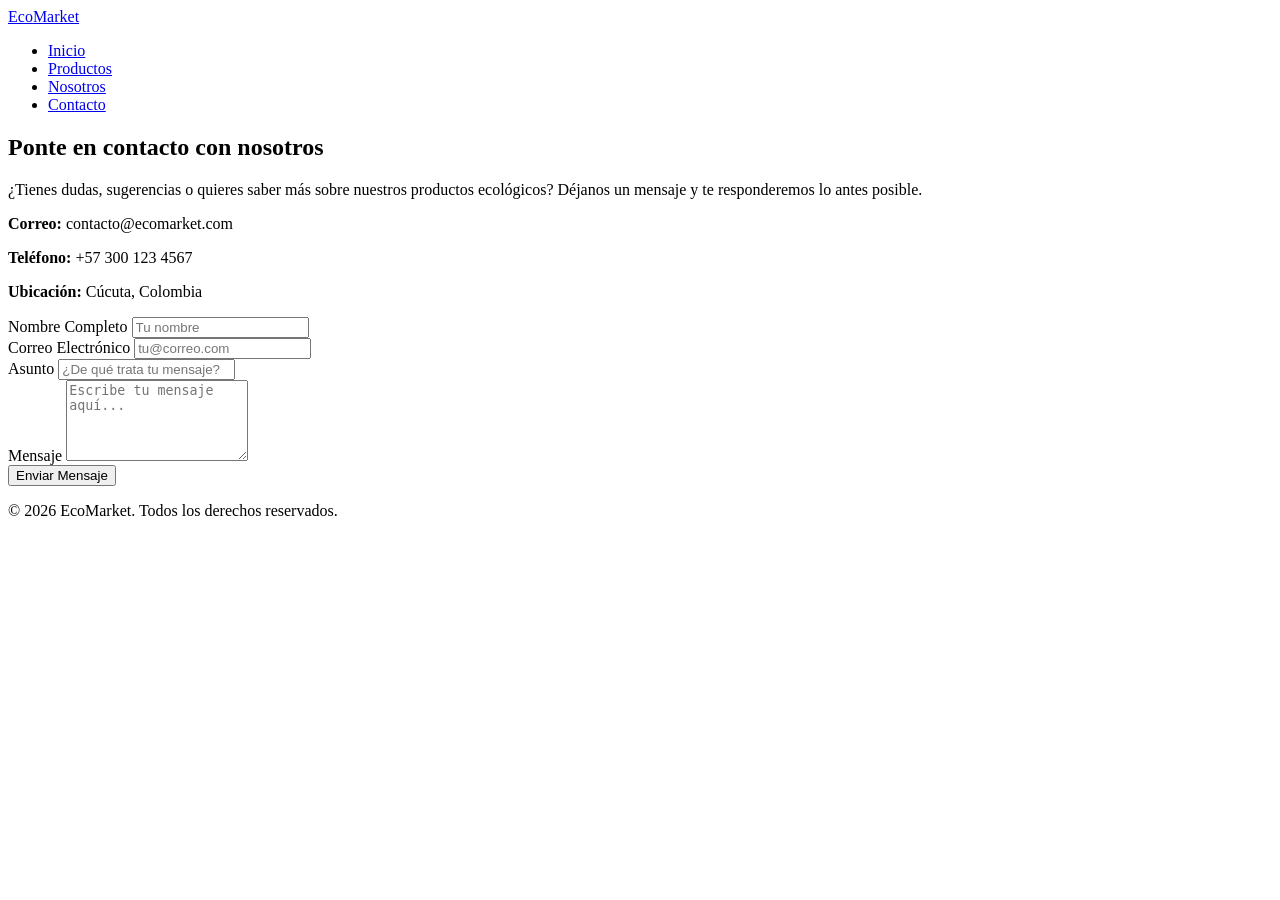
==== views/contacto.html @ 5313563d "Estructura completa de las vistas html y corrección de rutas de imágenes" ====
<!DOCTYPE html>
<html lang="en">
<head>
    <meta charset="UTF-8">
    <meta name="viewport" content="width=device-width, initial-scale=1.0">
    <title>EcoMarket - Contacto</title>
    <link rel="stylesheet" href="../css/main.css">
    <link rel="stylesheet" href="../css/layout.css">
    <link rel="stylesheet" href="../css/components.css">
    <link rel="stylesheet" href="../css/animations.css">
</head>
<body>

    <header class="main-header">
        <div class="logo-container">
            <a href="../index.html" class="logo">Eco<span>Market</span></a>
        </div>
        <nav class="nav-menu">
            <ul>
                <li><a href="../index.html" class="nav-link">Inicio</a></li>
                <li><a href="productos.html" class="nav-link">Productos</a></li>
                <li><a href="sobre-nosotros.html" class="nav-link">Nosotros</a></li>
                <li><a href="contacto.html" class="nav-link active">Contacto</a></li>
            </ul>
        </nav>
    </header>

    <main class="contact-main">
        
        <section class="contact-section">
            <div class="contact-info">
                <h1>Ponte en contacto con nosotros</h1>
                <p>¿Tienes dudas, sugerencias o quieres saber más sobre nuestros productos ecológicos? Déjanos un mensaje y te responderemos lo antes posible.</p>
                
                <div class="info-details">
                    <p><strong>Correo:</strong> contacto@ecomarket.com</p>
                    <p><strong>Teléfono:</strong> +57 300 123 4567</p>
                    <p><strong>Ubicación:</strong> Cúcuta, Colombia</p>
                </div>
            </div>

            <div class="form-container">
                <form action="#" method="POST" class="contact-form">
                    
                    <div class="form-group">
                        <label for="nombre">Nombre Completo</label>
                        <input type="text" id="nombre" name="nombre" required placeholder="Tu nombre">
                    </div>

                    <div class="form-group">
                        <label for="correo">Correo Electrónico</label>
                        <input type="email" id="correo" name="correo" required placeholder="tu@correo.com">
                    </div>

                    <div class="form-group">
                        <label for="asunto">Asunto</label>
                        <input type="text" id="asunto" name="asunto" required placeholder="¿De qué trata tu mensaje?">
                    </div>

                    <div class="form-group">
                        <label for="mensaje">Mensaje</label>
                        <textarea id="mensaje" name="mensaje" rows="5" required placeholder="Escribe tu mensaje aquí..."></textarea>
                    </div>

                    <button type="submit" class="btn-submit">Enviar Mensaje</button>
                </form>
            </div>
        </section>

    </main>

    <footer class="main-footer">
        <p>&copy; 2026 EcoMarket. Todos los derechos reservados.</p>
    </footer>

</body>
</html>
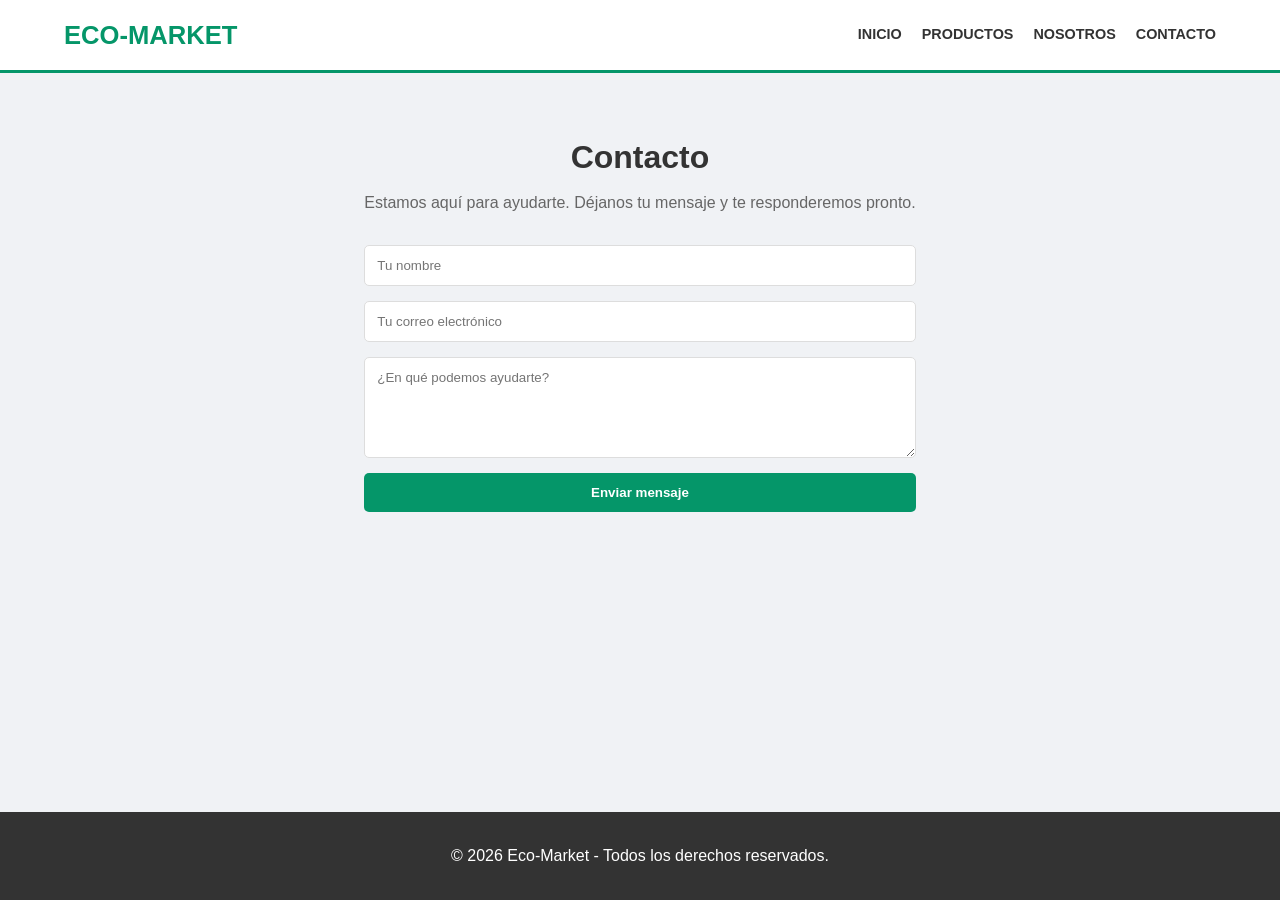
==== commit f70da366: "corregi todo literalmente" ====
--- a/views/contacto.html
+++ b/views/contacto.html
@@ -1,76 +1,37 @@
 <!DOCTYPE html>
-<html lang="en">
+<html lang="es">
 <head>
     <meta charset="UTF-8">
     <meta name="viewport" content="width=device-width, initial-scale=1.0">
-    <title>EcoMarket - Contacto</title>
-    <link rel="stylesheet" href="../css/main.css">
+    <title>Contacto - EcoMarket</title>
     <link rel="stylesheet" href="../css/layout.css">
-    <link rel="stylesheet" href="../css/components.css">
-    <link rel="stylesheet" href="../css/animations.css">
 </head>
 <body>
 
-    <header class="main-header">
-        <div class="logo-container">
-            <a href="../index.html" class="logo">Eco<span>Market</span></a>
-        </div>
-        <nav class="nav-menu">
-            <ul>
-                <li><a href="../index.html" class="nav-link">Inicio</a></li>
-                <li><a href="productos.html" class="nav-link">Productos</a></li>
-                <li><a href="sobre-nosotros.html" class="nav-link">Nosotros</a></li>
-                <li><a href="contacto.html" class="nav-link active">Contacto</a></li>
-            </ul>
+    <header>
+        <div class="logo">ECO-MARKET</div>
+        <nav>
+            <a href="../index.html">INICIO</a>
+            <a href="productos.html">PRODUCTOS</a>
+            <a href="sobre-nosotros.html">NOSOTROS</a>
+            <a href="contacto.html">CONTACTO</a>
         </nav>
     </header>
 
-    <main class="contact-main">
-        
-        <section class="contact-section">
-            <div class="contact-info">
-                <h1>Ponte en contacto con nosotros</h1>
-                <p>¿Tienes dudas, sugerencias o quieres saber más sobre nuestros productos ecológicos? Déjanos un mensaje y te responderemos lo antes posible.</p>
-                
-                <div class="info-details">
-                    <p><strong>Correo:</strong> contacto@ecomarket.com</p>
-                    <p><strong>Teléfono:</strong> +57 300 123 4567</p>
-                    <p><strong>Ubicación:</strong> Cúcuta, Colombia</p>
-                </div>
-            </div>
+    <main class="contacto-page">
+        <h1>Contacto</h1>
+        <p>Estamos aquí para ayudarte. Déjanos tu mensaje y te responderemos pronto.</p>
 
-            <div class="form-container">
-                <form action="#" method="POST" class="contact-form">
-                    
-                    <div class="form-group">
-                        <label for="nombre">Nombre Completo</label>
-                        <input type="text" id="nombre" name="nombre" required placeholder="Tu nombre">
-                    </div>
-
-                    <div class="form-group">
-                        <label for="correo">Correo Electrónico</label>
-                        <input type="email" id="correo" name="correo" required placeholder="tu@correo.com">
-                    </div>
-
-                    <div class="form-group">
-                        <label for="asunto">Asunto</label>
-                        <input type="text" id="asunto" name="asunto" required placeholder="¿De qué trata tu mensaje?">
-                    </div>
-
-                    <div class="form-group">
-                        <label for="mensaje">Mensaje</label>
-                        <textarea id="mensaje" name="mensaje" rows="5" required placeholder="Escribe tu mensaje aquí..."></textarea>
-                    </div>
-
-                    <button type="submit" class="btn-submit">Enviar Mensaje</button>
-                </form>
-            </div>
-        </section>
-
+        <form class="contacto-form">
+            <input type="text" placeholder="Tu nombre" required>
+            <input type="email" placeholder="Tu correo electrónico" required>
+            <textarea placeholder="¿En qué podemos ayudarte?" rows="5" required></textarea>
+            <button type="submit" class="btn-enviar">Enviar mensaje</button>
+        </form>
     </main>
 
-    <footer class="main-footer">
-        <p>&copy; 2026 EcoMarket. Todos los derechos reservados.</p>
+    <footer>
+        <p>&copy; 2026 Eco-Market - Todos los derechos reservados.</p>
     </footer>
 
 </body>
--- a/css/layout.css
+++ b/css/layout.css
@@ -0,0 +1,114 @@
+/* --- 1. RESET Y BASE --- */
+* { margin: 0; padding: 0; box-sizing: border-box; }
+@import url('https://fonts.googleapis.com/css2?family=Inter:wght@400;600;700&display=swap');
+
+body { 
+    font-family: 'Inter', sans-serif; 
+    background: #f0f2f5; 
+    color: #333; 
+    line-height: 1.5; 
+    min-height: 100vh;
+    display: flex;
+    flex-direction: column;
+}
+
+/* --- 2. HEADER --- */
+header { 
+    background: #ffffff; 
+    padding: 1rem 5%; 
+    display: flex; 
+    justify-content: space-between; 
+    align-items: center; 
+    border-bottom: 3px solid #059669; 
+    position: sticky; 
+    top: 0; 
+    z-index: 1000; 
+}
+.logo { font-size: 1.6rem; font-weight: 800; color: #059669; }
+nav { display: flex; gap: 20px; }
+nav a { text-decoration: none; color: #333; font-weight: 600; font-size: 0.9rem; }
+nav a:hover { color: #059669; }
+
+/* --- 3. HERO (Para Home) --- */
+.hero-section {
+    width: 100%; height: 50vh;
+    background: #059669; /* Fallback */
+    display: flex; align-items: center; justify-content: center;
+    text-align: center; color: white;
+}
+
+/* --- 4. ESTRUCTURA DE CATÁLOGO --- */
+.catalogo-page { 
+    display: grid; 
+    grid-template-columns: 220px 1fr; 
+    gap: 25px; 
+    max-width: 1200px; 
+    margin: 40px auto; 
+    padding: 0 20px; 
+    flex: 1;
+}
+
+/* --- 5. GRID DE PRODUCTOS (4 Columnas) --- */
+.grid-productos { 
+    display: grid; 
+    grid-template-columns: repeat(4, 1fr); 
+    gap: 15px; 
+}
+.product-card { 
+    background: white; 
+    padding: 10px; 
+    border-radius: 8px; 
+    border: 1px solid #e5e5e5; 
+    transition: transform 0.2s, box-shadow 0.2s; 
+    display: flex; 
+    flex-direction: column; 
+}
+.product-card:hover { transform: translateY(-5px); box-shadow: 0 5px 15px rgba(0,0,0,0.1); }
+.product-card img { width: 100%; height: 140px; object-fit: contain; margin-bottom: 8px; }
+.product-info h3 { font-size: 0.9rem; margin-bottom: 5px; color: #666; }
+.price { font-size: 1.1rem; font-weight: 700; color: #059669; margin-bottom: 8px; display: block; }
+.btn-ver { background: #059669; color: white; text-align: center; padding: 8px; border-radius: 5px; text-decoration: none; font-size: 0.8rem; }
+
+/* --- 6. BARRA LATERAL --- */
+.sidebar { background: white; padding: 20px; border-radius: 8px; height: fit-content; border: 1px solid #e5e5e5; }
+.sidebar h3 { margin-bottom: 15px; font-size: 1rem; color: #059669; }
+.filtros li { list-style: none; margin-bottom: 8px; font-size: 0.9rem; color: #666; cursor: pointer; }
+
+/* --- 7. PÁGINA NOSOTROS --- */
+.nosotros-page { max-width: 800px; margin: 60px auto; padding: 0 20px; flex: 1; }
+.hero-nosotros { text-align: left; margin-bottom: 60px; border-left: 5px solid #059669; padding-left: 30px; }
+.hero-nosotros h1 { font-size: 3rem; color: #333; margin-bottom: 10px; }
+.hero-nosotros p { font-size: 1.2rem; color: #666; }
+.valores-grid { display: grid; grid-template-columns: repeat(3, 1fr); gap: 40px; margin-top: 50px; }
+.card-valor { text-align: center; padding: 10px; }
+.card-valor h3 { font-size: 1rem; text-transform: uppercase; letter-spacing: 1px; color: #059669; margin-bottom: 15px; }
+.card-valor p { font-size: 0.9rem; color: #777; line-height: 1.6; }
+
+/* --- 8. FOOTER --- */
+footer { background-color: #333; color: #fff; padding: 2rem 5%; text-align: center; margin-top: auto; }
+
+
+/* --- ESTILOS CONTACTO --- */
+.contacto-page { max-width: 600px; margin: 60px auto; padding: 0 20px; text-align: center; }
+.contacto-page h1 { margin-bottom: 10px; color: #333; }
+.contacto-page p { margin-bottom: 30px; color: #666; }
+
+.contacto-form { display: flex; flex-direction: column; gap: 15px; }
+.contacto-form input, .contacto-form textarea {
+    padding: 12px;
+    border: 1px solid #ddd;
+    border-radius: 5px;
+    font-family: 'Inter', sans-serif;
+}
+
+.btn-enviar {
+    background: #059669;
+    color: white;
+    padding: 12px;
+    border: none;
+    border-radius: 5px;
+    cursor: pointer;
+    font-weight: 600;
+    transition: background 0.3s;
+}
+.btn-enviar:hover { background: #047857; }
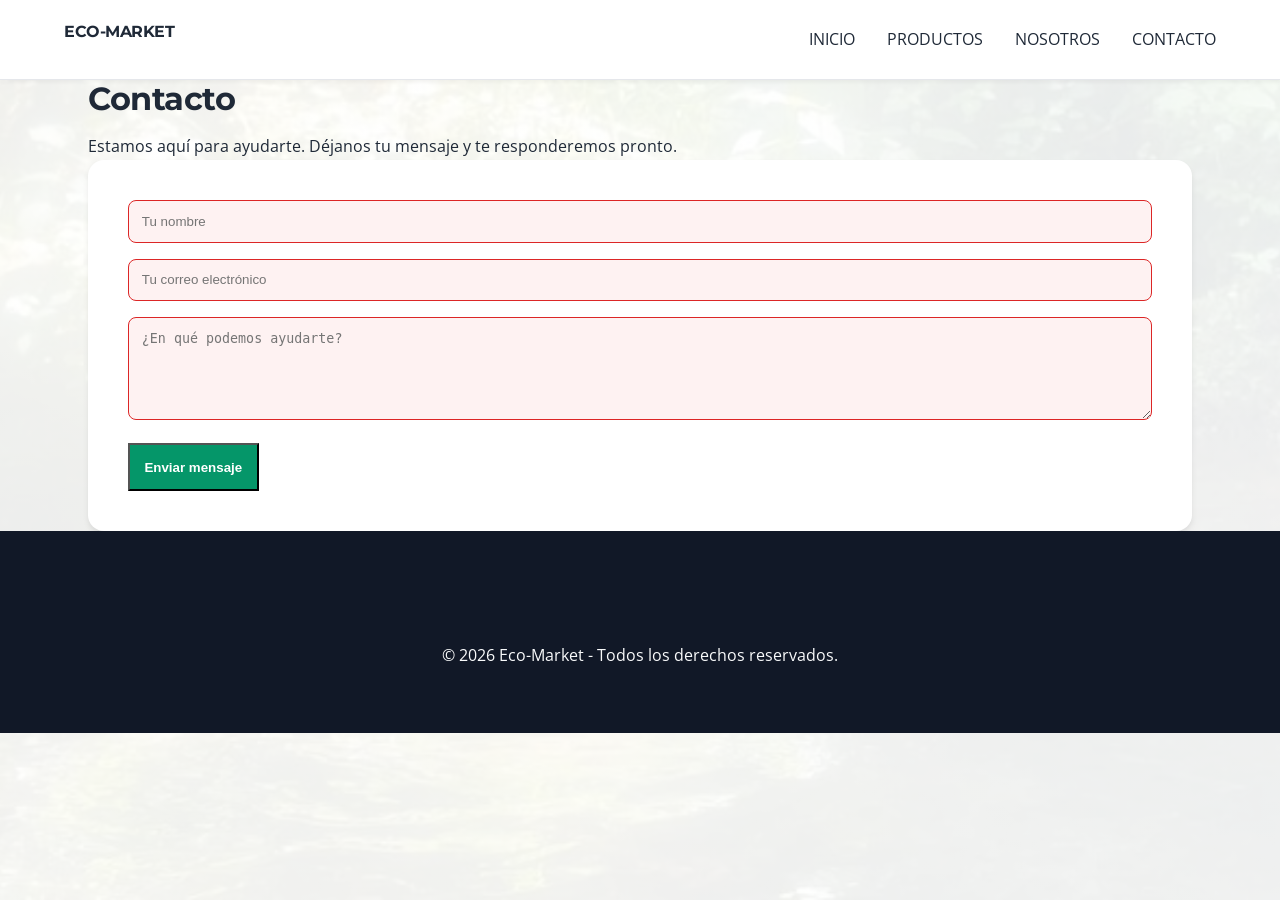
==== commit de24621b: "cambie todo OTRA VEZ" ====
--- a/views/contacto.html
+++ b/views/contacto.html
@@ -1,10 +1,15 @@
 <!DOCTYPE html>
 <html lang="es">
 <head>
+    <link rel="preconnect" href="https://fonts.googleapis.com">
+<link rel="preconnect" href="https://fonts.gstatic.com" crossorigin>
+<link href="https://fonts.googleapis.com/css2?family=Montserrat:wght@400;700&family=Open+Sans:wght@400;600&display=swap" rel="stylesheet">
     <meta charset="UTF-8">
     <meta name="viewport" content="width=device-width, initial-scale=1.0">
     <title>Contacto - EcoMarket</title>
+    <link rel="stylesheet" href="../css/main.css">
     <link rel="stylesheet" href="../css/layout.css">
+    <link rel="stylesheet" href="../css/componentes.css">
 </head>
 <body>
 
@@ -18,20 +23,22 @@
         </nav>
     </header>
 
-    <main class="contacto-page">
+    <main class="contacto-page container">
         <h1>Contacto</h1>
         <p>Estamos aquí para ayudarte. Déjanos tu mensaje y te responderemos pronto.</p>
 
-        <form class="contacto-form">
-            <input type="text" placeholder="Tu nombre" required>
-            <input type="email" placeholder="Tu correo electrónico" required>
-            <textarea placeholder="¿En qué podemos ayudarte?" rows="5" required></textarea>
-            <button type="submit" class="btn-enviar">Enviar mensaje</button>
+        <form class="contacto-form form-container">
+            <input type="text" placeholder="Tu nombre" class="input-field" required>
+            <input type="email" placeholder="Tu correo electrónico" class="input-field" required>
+            <textarea placeholder="¿En qué podemos ayudarte?" rows="5" class="input-field" required></textarea>
+            <button type="submit" class="btn-ver">Enviar mensaje</button>
         </form>
     </main>
 
     <footer>
-        <p>&copy; 2026 Eco-Market - Todos los derechos reservados.</p>
+        <div class="container" style="text-align: center; padding: 2rem 0;">
+            <p>&copy; 2026 Eco-Market - Todos los derechos reservados.</p>
+        </div>
     </footer>
 
 </body>
--- a/css/main.css
+++ b/css/main.css
@@ -0,0 +1,86 @@
+/* ==========================================================================
+   MAIN SYSTEM CSS - ECO-MARKET (V. 2026)
+   ========================================================================== */
+
+/* 1. VARIABLES GLOBALES */
+:root {
+    --color-primary: #059669;
+    --color-primary-hover: #047857;
+    --color-secondary: #f59e0b;
+    --color-text-main: #1f2937;
+    --color-text-muted: #6b7280;
+    --color-bg-body: #f9fafb;
+    --color-white: #ffffff;
+    --color-border: #e5e7eb;
+    
+    /* Fuentes actualizadas */
+    --font-primary: 'Open Sans', sans-serif;
+    --font-headings: 'Montserrat', sans-serif;
+    
+    --transition-speed: 0.3s;
+}
+
+/* 2. RESET Y NORMALIZACIÓN */
+*, *::before, *::after {
+    margin: 0;
+    padding: 0;
+    box-sizing: border-box;
+}
+
+html {
+    font-size: 16px;
+    scroll-behavior: smooth;
+}
+
+/* 3. ESTILOS BASE Y FONDO MÁGICO */
+body {
+    font-family: var(--font-primary);
+    line-height: 1.6;
+    color: var(--color-text-main);
+    
+    /* Fondo integrado con efecto de paralaje */
+    background: linear-gradient(rgba(255, 255, 255, 0.9), rgba(255, 255, 255, 0.9)), url('../img/fondomagico.jpg');
+    background-attachment: fixed;
+    background-size: cover;
+    background-position: center;
+    
+    display: flex;
+    flex-direction: column;
+    min-height: 100vh;
+}
+
+/* 4. TIPOGRAFÍA CORREGIDA */
+h1, h2, h3, h4, .logo {
+    font-family: var(--font-headings);
+    font-weight: 700;
+    line-height: 1.2;
+    margin-bottom: var(--space-md, 1rem);
+    letter-spacing: -0.5px;
+}
+
+a {
+    color: inherit;
+    text-decoration: none;
+    transition: color var(--transition-speed);
+}
+
+/* 5. OTROS ELEMENTOS */
+img {
+    max-width: 100%;
+    height: auto;
+    display: block;
+}
+
+section {
+    padding: 4rem 0;
+}
+
+/* 6. SCROLLBAR */
+::-webkit-scrollbar { width: 8px; }
+::-webkit-scrollbar-track { background: #f1f1f1; }
+::-webkit-scrollbar-thumb { background: #c1c1c1; border-radius: 4px; }
+::-webkit-scrollbar-thumb:hover { background: var(--color-primary); }
+
+/* ==========================================================================
+   FIN DEL SISTEMA MAIN
+   ========================================================================== */
--- a/css/layout.css
+++ b/css/layout.css
@@ -1,114 +1,171 @@
-/* --- 1. RESET Y BASE --- */
-* { margin: 0; padding: 0; box-sizing: border-box; }
-@import url('https://fonts.googleapis.com/css2?family=Inter:wght@400;600;700&display=swap');
+/* ==========================================================================
+   LAYOUT ENGINE - ECO-MARKET SYSTEM (CORREGIDO)
+   ========================================================================== */
 
-body { 
-    font-family: 'Inter', sans-serif; 
-    background: #f0f2f5; 
-    color: #333; 
-    line-height: 1.5; 
-    min-height: 100vh;
+   html, body {
+    width: 100%;
+    overflow-x: hidden;
+}
+
+.container {
+    width: 90%;
+    max-width: 1300px;
+    margin: 0 auto;
+    padding: 0 1.5rem;
+}
+
+/* 3. GRID ENGINE CORREGIDO */
+.grid-destacados {
+    display: grid;
+    grid-template-columns: repeat(auto-fill, minmax(250px, 1fr));
+    gap: 1.5rem;
+    padding: 0;
+    align-items: start;
+}
+
+/* 7. LAYOUT DE SIDEBAR Y CONTENIDO PRINCIPAL CORREGIDO */
+.main-layout {
+    display: grid;
+    grid-template-columns: 240px 1fr;
+    gap: 2rem;
+    padding: 4rem 0;
+    align-items: start;
+}
+
+@media (max-width: 992px) {
+    .main-layout { grid-template-columns: 1fr; }
+}
+
+header {
+    width: 100%;
+    height: 80px;
+    background: #ffffff;
+    display: flex;
+    align-items: center;
+    justify-content: space-between;
+    padding: 0 5%;
+    border-bottom: 1px solid #e5e7eb;
+    position: sticky;
+    top: 0;
+    z-index: 1000;
+    box-shadow: 0 2px 4px rgba(0,0,0,0.05);
+}
+
+nav {
+    display: flex;
+    gap: 2rem;
+}
+
+.hero {
+    height: 60vh;
+    width: 100%;
+    background-size: cover;
+    background-position: center;
+    display: flex;
+    align-items: center;
+    justify-content: center;
+    text-align: center;
+    padding: 2rem;
+}
+
+.hero-content {
+    max-width: 800px;
+}
+
+footer {
+    width: 100%;
+    background: #111827;
+    color: #f9fafb;
+    padding: 5rem 0 2rem 0;
+}
+
+.footer-grid {
+    display: grid;
+    grid-template-columns: repeat(auto-fit, minmax(200px, 1fr));
+    gap: 3rem;
+    margin-bottom: 3rem;
+}
+
+.d-flex { display: flex; }
+.justify-between { justify-content: space-between; }
+.items-center { align-items: center; }
+.text-center { text-align: center; }
+
+.pt-1 { padding-top: 0.5rem; }
+.pt-2 { padding-top: 1rem; }
+.pt-4 { padding-top: 2rem; }
+.pt-8 { padding-top: 4rem; }
+.pb-8 { padding-bottom: 4rem; }
+.mb-4 { margin-bottom: 2rem; }
+.my-8 { margin-top: 4rem; margin-bottom: 4rem; }
+
+.form-grid {
+    display: grid;
+    grid-template-columns: 1fr 1fr;
+    gap: 1.5rem;
+}
+
+@media (max-width: 600px) {
+    .form-grid { grid-template-columns: 1fr; }
+}
+
+.z-top { z-index: 1000; }
+.z-middle { z-index: 500; }
+.z-base { z-index: 0; }
+
+.hidden { display: none; }
+@media (max-width: 600px) { .hidden-mobile { display: none; } }
+
+.card-wrapper {
     display: flex;
     flex-direction: column;
+    min-height: 100%;
 }
 
-/* --- 2. HEADER --- */
-header { 
-    background: #ffffff; 
-    padding: 1rem 5%; 
-    display: flex; 
-    justify-content: space-between; 
-    align-items: center; 
-    border-bottom: 3px solid #059669; 
-    position: sticky; 
-    top: 0; 
-    z-index: 1000; 
-}
-.logo { font-size: 1.6rem; font-weight: 800; color: #059669; }
-nav { display: flex; gap: 20px; }
-nav a { text-decoration: none; color: #333; font-weight: 600; font-size: 0.9rem; }
-nav a:hover { color: #059669; }
-
-/* --- 3. HERO (Para Home) --- */
-.hero-section {
-    width: 100%; height: 50vh;
-    background: #059669; /* Fallback */
-    display: flex; align-items: center; justify-content: center;
-    text-align: center; color: white;
+.aspect-ratio-box {
+    position: relative;
+    width: 100%;
+    padding-top: 75%;
 }
 
-/* --- 4. ESTRUCTURA DE CATÁLOGO --- */
-.catalogo-page { 
-    display: grid; 
-    grid-template-columns: 220px 1fr; 
-    gap: 25px; 
-    max-width: 1200px; 
-    margin: 40px auto; 
-    padding: 0 20px; 
-    flex: 1;
+.aspect-ratio-box > * {
+    position: absolute;
+    top: 0;
+    left: 0;
+    width: 100%;
+    height: 100%;
 }
 
-/* --- 5. GRID DE PRODUCTOS (4 Columnas) --- */
-.grid-productos { 
-    display: grid; 
-    grid-template-columns: repeat(4, 1fr); 
-    gap: 15px; 
-}
-.product-card { 
-    background: white; 
-    padding: 10px; 
-    border-radius: 8px; 
-    border: 1px solid #e5e5e5; 
-    transition: transform 0.2s, box-shadow 0.2s; 
-    display: flex; 
-    flex-direction: column; 
-}
-.product-card:hover { transform: translateY(-5px); box-shadow: 0 5px 15px rgba(0,0,0,0.1); }
-.product-card img { width: 100%; height: 140px; object-fit: contain; margin-bottom: 8px; }
-.product-info h3 { font-size: 0.9rem; margin-bottom: 5px; color: #666; }
-.price { font-size: 1.1rem; font-weight: 700; color: #059669; margin-bottom: 8px; display: block; }
-.btn-ver { background: #059669; color: white; text-align: center; padding: 8px; border-radius: 5px; text-decoration: none; font-size: 0.8rem; }
-
-/* --- 6. BARRA LATERAL --- */
-.sidebar { background: white; padding: 20px; border-radius: 8px; height: fit-content; border: 1px solid #e5e5e5; }
-.sidebar h3 { margin-bottom: 15px; font-size: 1rem; color: #059669; }
-.filtros li { list-style: none; margin-bottom: 8px; font-size: 0.9rem; color: #666; cursor: pointer; }
-
-/* --- 7. PÁGINA NOSOTROS --- */
-.nosotros-page { max-width: 800px; margin: 60px auto; padding: 0 20px; flex: 1; }
-.hero-nosotros { text-align: left; margin-bottom: 60px; border-left: 5px solid #059669; padding-left: 30px; }
-.hero-nosotros h1 { font-size: 3rem; color: #333; margin-bottom: 10px; }
-.hero-nosotros p { font-size: 1.2rem; color: #666; }
-.valores-grid { display: grid; grid-template-columns: repeat(3, 1fr); gap: 40px; margin-top: 50px; }
-.card-valor { text-align: center; padding: 10px; }
-.card-valor h3 { font-size: 1rem; text-transform: uppercase; letter-spacing: 1px; color: #059669; margin-bottom: 15px; }
-.card-valor p { font-size: 0.9rem; color: #777; line-height: 1.6; }
-
-/* --- 8. FOOTER --- */
-footer { background-color: #333; color: #fff; padding: 2rem 5%; text-align: center; margin-top: auto; }
-
-
-/* --- ESTILOS CONTACTO --- */
-.contacto-page { max-width: 600px; margin: 60px auto; padding: 0 20px; text-align: center; }
-.contacto-page h1 { margin-bottom: 10px; color: #333; }
-.contacto-page p { margin-bottom: 30px; color: #666; }
-
-.contacto-form { display: flex; flex-direction: column; gap: 15px; }
-.contacto-form input, .contacto-form textarea {
-    padding: 12px;
-    border: 1px solid #ddd;
-    border-radius: 5px;
-    font-family: 'Inter', sans-serif;
+table {
+    width: 100%;
+    border-collapse: collapse;
+    margin: 2rem 0;
 }
 
-.btn-enviar {
-    background: #059669;
-    color: white;
-    padding: 12px;
-    border: none;
-    border-radius: 5px;
-    cursor: pointer;
-    font-weight: 600;
-    transition: background 0.3s;
+th, td {
+    padding: 1rem;
+    border: 1px solid #e5e7eb;
+    text-align: left;
 }
-.btn-enviar:hover { background: #047857; }+
+.nav-list {
+    display: flex;
+    list-style: none;
+    gap: 1.5rem;
+}
+
+.scroll-container {
+    overflow-y: auto;
+    max-height: 500px;
+}
+
+.btn-group {
+    display: flex;
+    gap: 1rem;
+    flex-wrap: wrap;
+}
+
+.sticky-top {
+    position: sticky;
+    top: 1rem;
+}
--- a/css/componentes.css
+++ b/css/componentes.css
@@ -0,0 +1,203 @@
+/* ==========================================================================
+   COMPONENTES UI - SISTEMA ECO-MARKET (LIMPIO Y OPTIMIZADO)
+   ========================================================================== */
+
+/* 1. TARJETAS DE PRODUCTO (Consolidadas) */
+.product-card {
+    background: #ffffff;
+    border: 1px solid #e5e7eb;
+    border-radius: 8px;
+    display: flex;
+    flex-direction: column;
+    overflow: hidden;
+    transition: transform 0.3s ease, box-shadow 0.3s ease;
+    height: 100%;
+}
+
+.product-card:hover {
+    transform: translateY(-5px);
+    box-shadow: 0 10px 20px rgba(0,0,0,0.1);
+}
+
+.product-card img {
+    width: 100%;
+    height: 200px;
+    object-fit: cover;
+    background-color: #f3f4f6;
+}
+
+.card-content {
+    padding: 1.5rem;
+    flex-grow: 1;
+}
+
+.card-content h3 {
+    font-size: 1.1rem;
+    margin-bottom: 0.5rem;
+    color: #111827;
+}
+
+.card-content p {
+    font-size: 0.9rem;
+    color: #6b7280;
+    margin-bottom: 1rem;
+}
+
+/* 2. PRECIOS Y BOTONES */
+.price {
+    display: block;
+    font-weight: 700;
+    color: #059669;
+    font-size: 1.2rem;
+    margin-bottom: 1rem;
+}
+
+.btn-ver {
+    display: block;
+    text-align: center;
+    padding: 0.9rem;
+    background: #059669;
+    color: white;
+    font-weight: 600;
+    text-decoration: none;
+    transition: background 0.3s ease;
+}
+
+.btn-ver:hover {
+    background: #047857;
+}
+
+/* 3. SIDEBAR Y FILTROS */
+.sidebar {
+    background: #ffffff;
+    padding: 2rem;
+    border-radius: 0.5rem;
+    border: 1px solid #e5e7eb;
+    box-shadow: 0 4px 6px -1px rgba(0,0,0,0.1);
+}
+
+.sidebar h3 {
+    margin-bottom: 1rem;
+    font-size: 1.2rem;
+    text-transform: uppercase;
+    letter-spacing: 1px;
+}
+
+.filtros {
+    list-style: none;
+}
+
+.filter-link {
+    display: block;
+    padding: 0.75rem 0;
+    font-weight: 500;
+    color: #4b5563;
+    border-bottom: 1px solid #f3f4f6;
+    text-decoration: none;
+}
+
+.filter-link:hover {
+    color: #059669;
+    padding-left: 0.5rem;
+}
+
+/* 4. SECCIONES Y BANNER */
+.page-banner {
+    background-color: #f9fafb;
+    padding: 3rem 0;
+    text-align: center;
+    border-bottom: 1px solid #e5e7eb;
+    margin-bottom: 2rem;
+}
+
+.page-banner h1 {
+    font-size: 2.5rem;
+    color: #111827;
+    margin-bottom: 0.5rem;
+}
+
+section {
+    padding-bottom: 3rem;
+}
+
+section h2 {
+    font-size: 1.8rem;
+    color: #059669;
+    margin-bottom: 1.5rem;
+    border-left: 5px solid #059669;
+    padding-left: 1rem;
+}
+
+/* 4. FORMULARIO DE CONTACTO (Recuperado) */
+.form-container {
+    background: #fff;
+    padding: 2.5rem;
+    border-radius: 1rem;
+    box-shadow: 0 4px 6px -1px rgba(0,0,0,0.1);
+}
+
+.input-field {
+    width: 100%;
+    padding: 0.8rem;
+    margin-bottom: 1rem;
+    border: 1px solid #d1d5db;
+    border-radius: 0.5rem;
+    transition: border-color 0.2s;
+}
+
+.input-field:focus {
+    outline: none;
+    border-color: #059669;
+    box-shadow: 0 0 0 2px rgba(5, 150, 105, 0.2);
+}
+
+/* ESTILOS DE ERROR PARA FORMULARIOS */
+.input-field:invalid {
+    border-color: #dc2626; /* Un rojo elegante, no chillón */
+    background-color: #fef2f2; /* Un fondo rosa muy suave que indica error */
+}
+
+/* Opcional: mostrar un borde rojo intenso al hacer foco si el dato es inválido */
+.input-field:focus:invalid {
+    outline: none;
+    border-color: #dc2626;
+    box-shadow: 0 0 0 2px rgba(220, 38, 38, 0.2);
+}
+
+/* 1. ESPACIADO GENERAL PARA QUE EL TEXTO RESPIRE */
+.section-padding {
+    padding: 4rem 0;
+}
+
+/* 2. ESTILO PARA EL BANNER DE MISIÓN */
+.mision-banner {
+    background-color: #d1fae5; /* Verde menta suave */
+    padding: 3rem;
+    text-align: center;
+    border-radius: 1rem;
+    margin-bottom: 3rem;
+}
+
+/* 3. CONTENEDOR PARA EL "QUIÉNES SOMOS" */
+.about-section {
+    max-width: 800px;
+    margin: 0 auto 3rem auto;
+    line-height: 1.6;
+    color: #374151;
+}
+
+/* 4. TARJETAS PARA TESTIMONIOS (Lo que hace que no se vea plano) */
+.testimonial-grid {
+    display: grid;
+    grid-template-columns: repeat(auto-fit, minmax(300px, 1fr));
+    gap: 2rem;
+    margin-top: 2rem;
+}
+
+.testimonial-card {
+    background: white;
+    padding: 1.5rem;
+    border-radius: 1rem;
+    border-left: 5px solid #059669;
+    box-shadow: 0 4px 6px rgba(0,0,0,0.05);
+}
